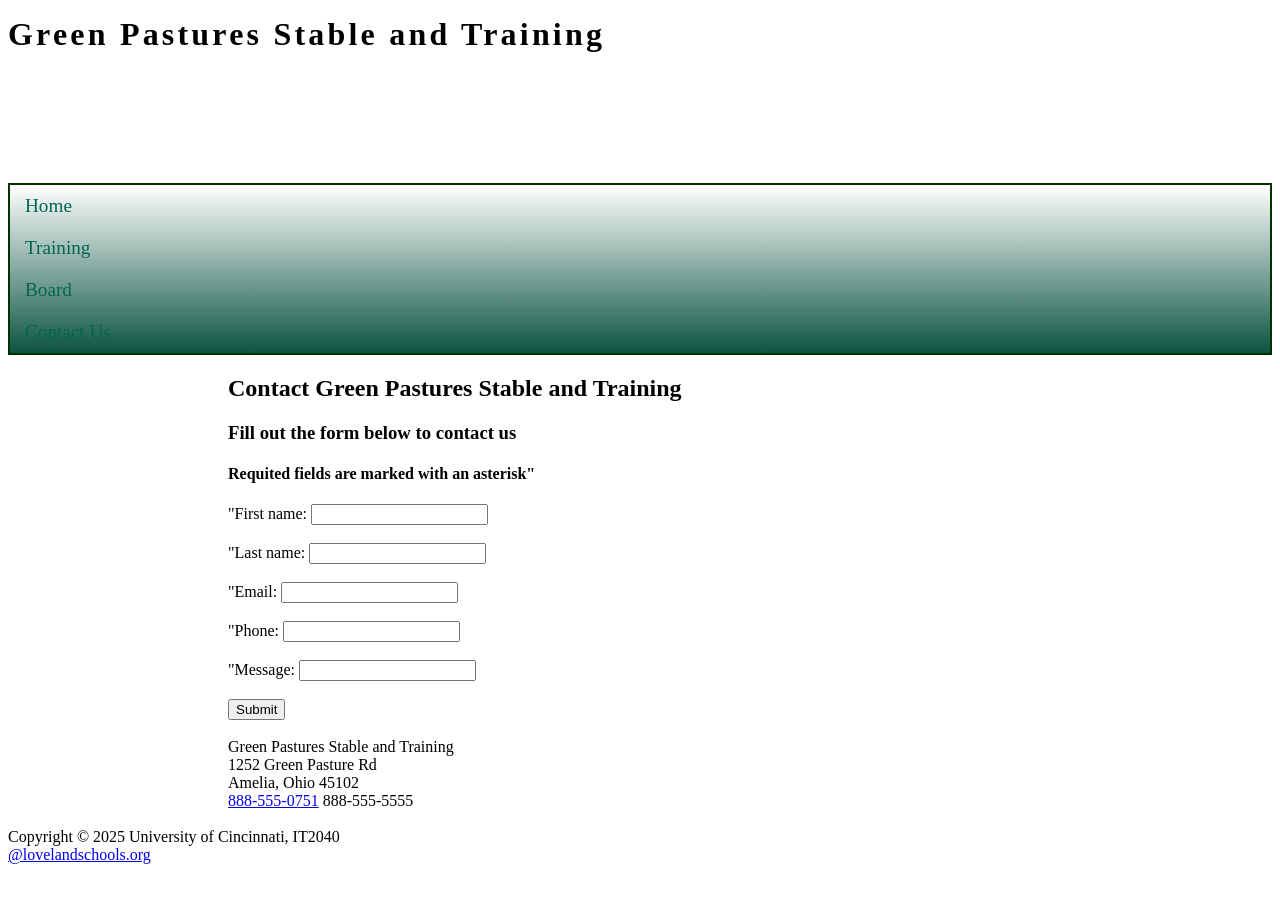
==== contact7.html @ bf7446ba "Update contact7.html" ====
<!DOCTYPE html>
<html lang="en">
	<head>
		<title>Contact Us</title>
		<meta charset="utf-8">
		<link rel="stylesheet" href="lab7_GPST.css">
		

	</head>
	<body>
		
			<header><h1>Green Pastures Stable and Training</h1></header>
			<div id="wrapper">
			<nav>
				<a href="index.html" style="margin: 0px 5px 0px 5px;">Home</a>
				<a href="lab7_training.html" style="margin: 0px 5px 0px 5px;">Training</a>
				<a href="lab7_board.html" style="margin: 0px 5px 0px 5px;">Board</a>
				<a href="contact7.html" style="margin: 0px 5px 0px 5px;">Contact Us</a>
			</nav>
			</div>
			
				<main>
				<h2>Contact Green Pastures Stable and Training</h2>
				<h3>Fill out the form below to contact us</h3>
				<h4>Requited fields are marked with an asterisk"</h4>
				<form>
  <label for="fname">"First name:</label>
  <input type="text" id="fname" name="fname" value=""><br><br>
  <label for="lname">"Last name:</label>
  <input type="text" id="lname" name="lname" value=""><br><br>
   <label for="Email">"Email:</label>
  <input type="Email" id="Email" name="Email" value=""><br><br>
   <label for="Phone">"Phone:</label>
  <input type="Phone" id="Phone" name="Phone" value=""><br><br>
   <label for="Message">"Message:</label>
  <input type="Message" id="Message" name="Message" value=""><br><br>
  <input type="submit" value="Submit">
</form>
				
				
				
				
				<div>
					<br><span class="barn">Green Pastures Stable and Training</span>
					<br><div id="contact">1252 Green Pasture Rd
					<br>Amelia, Ohio 45102
					
				</div>
				<div>
				 <a id=”mobile” href=tel:888-555-0751>888-555-0751</a>
		 <span id=”desktop”>888-555-5555</span>
			</main>
			<footer>
				<br>Copyright &copy; 2025 University of Cincinnati, IT2040<br>
				<a href="mailto:@lovelandschools.org">@lovelandschools.org</a>
				
			</footer>
		</div>
	</body>
</html>
---- lab7_GPST.css ----
* {
  box-sizing: border-box;
}


body {
  background-color: #FFFFFF;
  
}


#wrapper {
  background-color: #0C5442;
  background-image: linear-gradient(#FFFFFF, #0C5442);
  border: 1.5pt solid #003300;
}


header {
  height: 175px;
  padding-top: 0.5em;
  padding-left: 0em;
    padding-bottom: 0.5em;

}


h1 {
  margin-top: 0;
  font-size: 2em;
  letter-spacing: 0.1em;
  margin-left:0;
}

nav {
  padding: 0em;
  font-size: 120%;
  float: left;
  width: auto;
   float: none;
}

nav ul {
  list-style-type: none;
  margin: 0;
  padding-left: 0.75em;
  padding-right: 0.75em;
  font-size: 1.2em;
  padding-top: 0.25em;
  padding-bottom: 0.25em;
  
}



nav a:visited {
  color: #7A7A52;
}

nav a:hover {
  color: #FFFFFF;
}

main {
  background-color: #FFFFFF;
  margin-left: 190px;
  padding-left: 30px;
}

main ul {
}

#homeImage, #boardImage, #trainingImage {
  margin-left: 0px;
  height: 200px;
}

footer {
  margin-left: 0px;
  background-color: #FFFFFF;
}

@media only screen and (max-width: 64em) {
	#mobile {display: inline;}
	#desktop {display: none;}
}
@media only screen and (max-width: 64em) {
	body {margin: 0;
	      background-color: #FFFFFF;}
	#wrapper {min-width: 0;
	          width: auto;
		     box-shadow: none; 
		     border: none;}
}

nav {
	transition: 
  color 3s ease-out;.
	
	
}


header, main, nav, footer, figure, figcaption, aside, section, article {display:block;}

nav li {
  display: block;
  margin: 0;
  border-bottom: 2px solid #330000;
}
nav a {
	color: #00664D;
  display: block;
  padding: 10px; 
  text-decoration: none; 
}

table {
  border: 1.5px solid #006600;
  border-collapse: collapse;
}

td {
 padding: 0.5em;
 border: 1px solid #006600;
}

th {
 padding: 0.5em;
 border: 1px solid #006600;
}
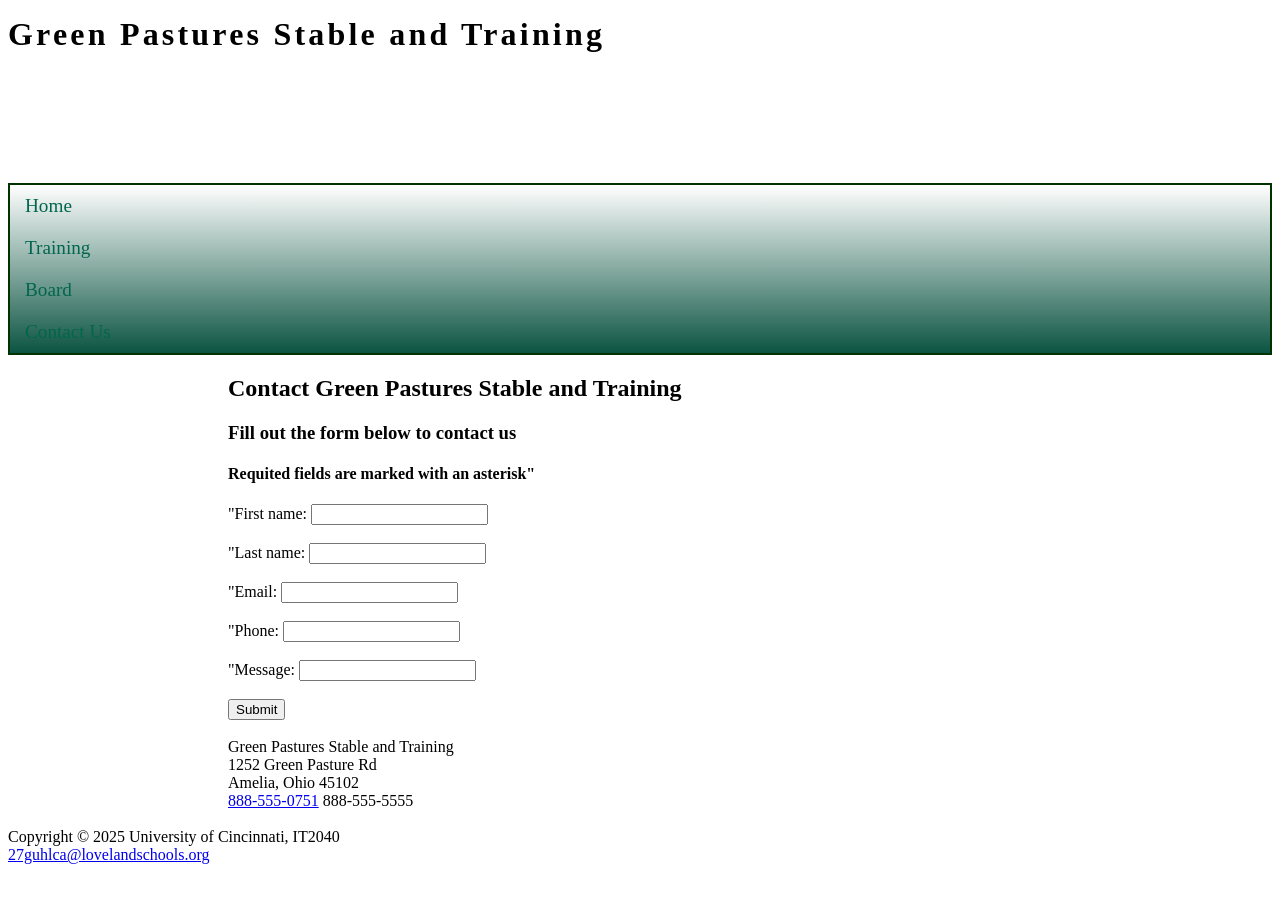
==== commit 709361ff: "Fix form field IDs and email address in contact7.html" ====
--- a/contact7.html
+++ b/contact7.html
@@ -28,12 +28,12 @@
   <input type="text" id="fname" name="fname" value=""><br><br>
   <label for="lname">"Last name:</label>
   <input type="text" id="lname" name="lname" value=""><br><br>
-   <label for="Email">"Email:</label>
-  <input type="Email" id="Email" name="Email" value=""><br><br>
-   <label for="Phone">"Phone:</label>
-  <input type="Phone" id="Phone" name="Phone" value=""><br><br>
-   <label for="Message">"Message:</label>
-  <input type="Message" id="Message" name="Message" value=""><br><br>
+   <label for="ename">"Email:</label>
+  <input type="text" id="ename" name="ename" value=""><br><br>
+   <label for="pname">"Phone:</label>
+  <input type="text" id="pname" name="pname" value=""><br><br>
+   <label for="mname">"Message:</label>
+  <input type="text" id="mname" name="mname" value=""><br><br>
   <input type="submit" value="Submit">
 </form>
 				
@@ -43,18 +43,17 @@
 				<div>
 					<br><span class="barn">Green Pastures Stable and Training</span>
 					<br><div id="contact">1252 Green Pasture Rd
-					<br>Amelia, Ohio 45102
-					
+					<br>Amelia, Ohio 45102	
 				</div>
-				<div>
+				
 				 <a id=”mobile” href=tel:888-555-0751>888-555-0751</a>
 		 <span id=”desktop”>888-555-5555</span>
 			</main>
 			<footer>
 				<br>Copyright &copy; 2025 University of Cincinnati, IT2040<br>
-				<a href="mailto:@lovelandschools.org">@lovelandschools.org</a>
+				<a href="mailto:27guhlca@lovelandschools.org">27guhlca@lovelandschools.org</a>
 				
 			</footer>
-		</div>
+		
 	</body>
 </html>
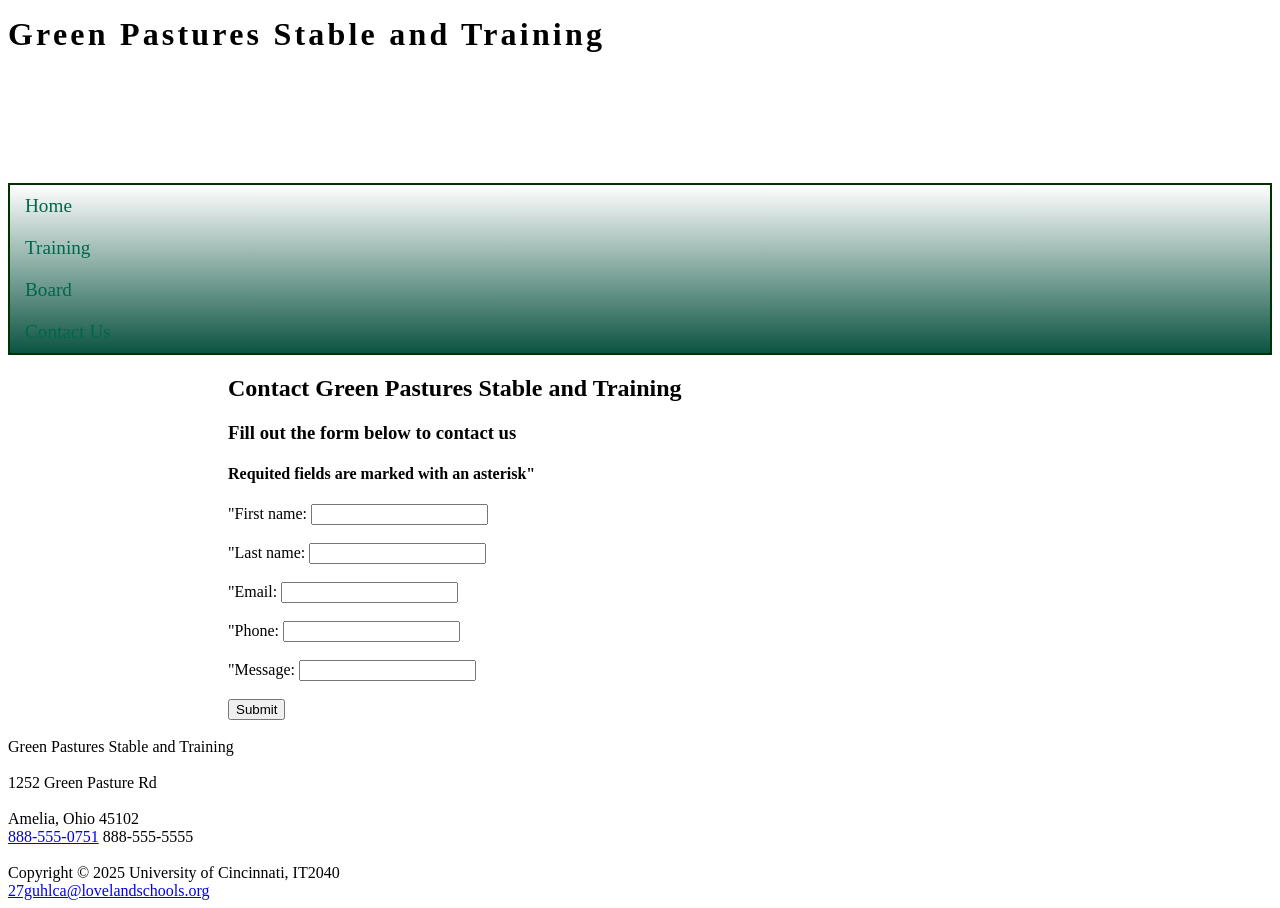
==== commit 0f507584: "Update contact7.html" ====
--- a/contact7.html
+++ b/contact7.html
@@ -36,24 +36,23 @@
   <input type="text" id="mname" name="mname" value=""><br><br>
   <input type="submit" value="Submit">
 </form>
-				
+	</main>			
 				
 				
 				
 				<div>
-					<br><span class="barn">Green Pastures Stable and Training</span>
-					<br><div id="contact">1252 Green Pasture Rd
-					<br>Amelia, Ohio 45102	
+					<br><span class="barn">Green Pastures Stable and Training</span><br>
+					<br><div id="contact">1252 Green Pasture Rd<br>
+					<br>Amelia, Ohio 45102<br>
 				</div>
 				
 				 <a id=”mobile” href=tel:888-555-0751>888-555-0751</a>
 		 <span id=”desktop”>888-555-5555</span>
-			</main>
+			
 			<footer>
 				<br>Copyright &copy; 2025 University of Cincinnati, IT2040<br>
 				<a href="mailto:27guhlca@lovelandschools.org">27guhlca@lovelandschools.org</a>
 				
 			</footer>
-		
 	</body>
 </html>
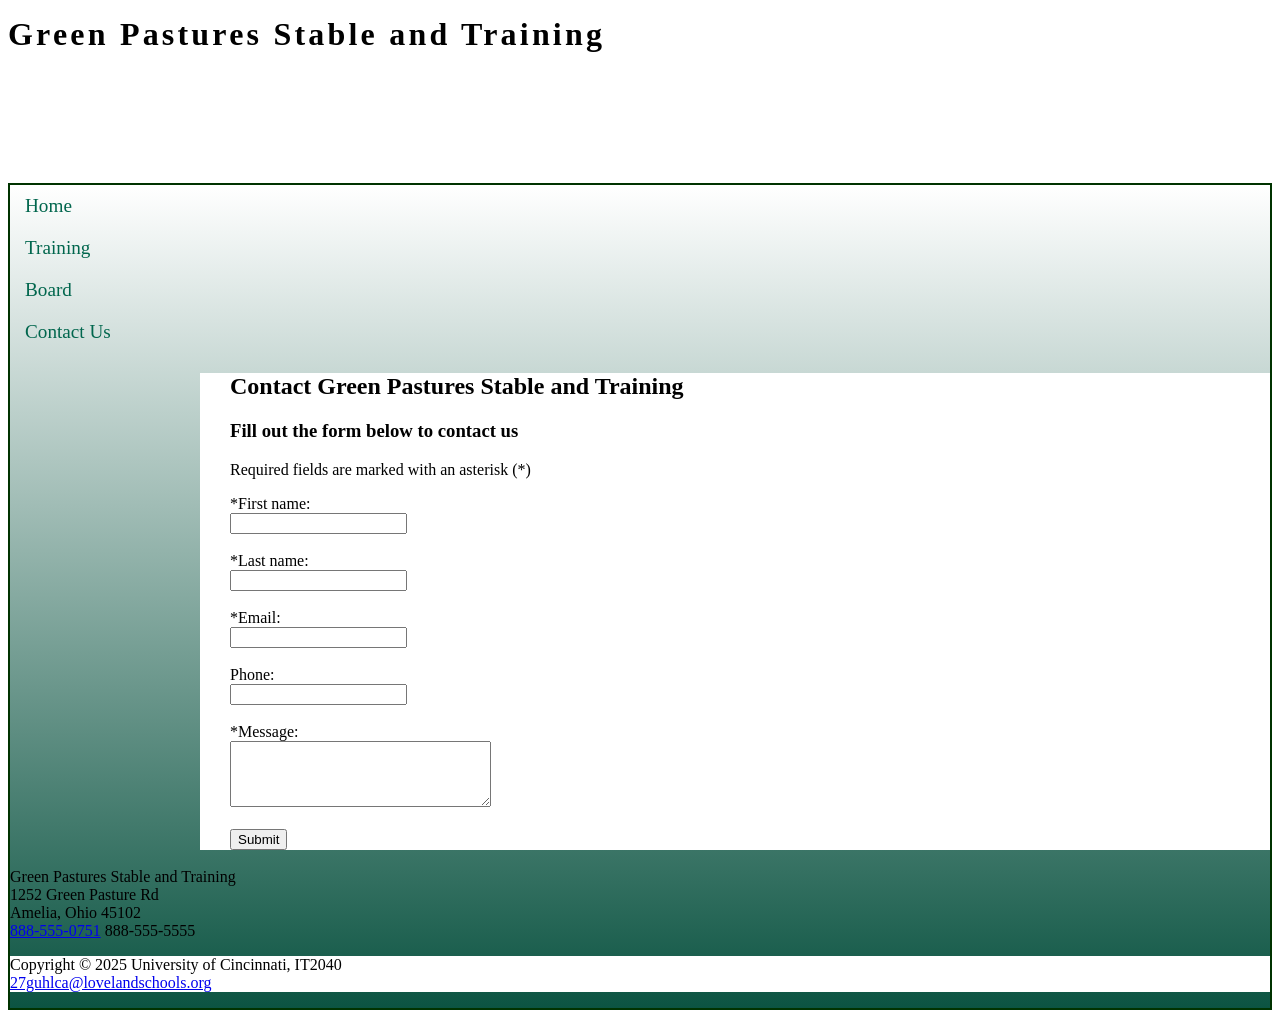
==== commit 8e3ab480: "Revise contact form and add required fields Updated contact form to include required fields and impr" ====
--- a/contact7.html
+++ b/contact7.html
@@ -1,58 +1,62 @@
 <!DOCTYPE html>
 <html lang="en">
-	<head>
-		<title>Contact Us</title>
-		<meta charset="utf-8">
-		<link rel="stylesheet" href="lab7_GPST.css">
-		
+<head>
+    <title>Contact Us</title>
+    <meta charset="utf-8">
+    <link rel="stylesheet" href="lab7_GPST.css">
+</head>
+<body>
+    <header>
+        <h1>Green Pastures Stable and Training</h1>
+    </header>
 
-	</head>
-	<body>
-		
-			<header><h1>Green Pastures Stable and Training</h1></header>
-			<div id="wrapper">
-			<nav>
-				<a href="index.html" style="margin: 0px 5px 0px 5px;">Home</a>
-				<a href="lab7_training.html" style="margin: 0px 5px 0px 5px;">Training</a>
-				<a href="lab7_board.html" style="margin: 0px 5px 0px 5px;">Board</a>
-				<a href="contact7.html" style="margin: 0px 5px 0px 5px;">Contact Us</a>
-			</nav>
-			</div>
-			
-				<main>
-				<h2>Contact Green Pastures Stable and Training</h2>
-				<h3>Fill out the form below to contact us</h3>
-				<h4>Requited fields are marked with an asterisk"</h4>
-				<form>
-  <label for="fname">"First name:</label>
-  <input type="text" id="fname" name="fname" value=""><br><br>
-  <label for="lname">"Last name:</label>
-  <input type="text" id="lname" name="lname" value=""><br><br>
-   <label for="ename">"Email:</label>
-  <input type="text" id="ename" name="ename" value=""><br><br>
-   <label for="pname">"Phone:</label>
-  <input type="text" id="pname" name="pname" value=""><br><br>
-   <label for="mname">"Message:</label>
-  <input type="text" id="mname" name="mname" value=""><br><br>
-  <input type="submit" value="Submit">
-</form>
-	</main>			
-				
-				
-				
-				<div>
-					<br><span class="barn">Green Pastures Stable and Training</span><br>
-					<br><div id="contact">1252 Green Pasture Rd<br>
-					<br>Amelia, Ohio 45102<br>
-				</div>
-				
-				 <a id=”mobile” href=tel:888-555-0751>888-555-0751</a>
-		 <span id=”desktop”>888-555-5555</span>
-			
-			<footer>
-				<br>Copyright &copy; 2025 University of Cincinnati, IT2040<br>
-				<a href="mailto:27guhlca@lovelandschools.org">27guhlca@lovelandschools.org</a>
-				
-			</footer>
-	</body>
+    <div id="wrapper">
+        <nav>
+            <a href="index.html" style="margin: 0px 5px;">Home</a>
+            <a href="lab7_training.html" style="margin: 0px 5px;">Training</a>
+            <a href="lab7_board.html" style="margin: 0px 5px;">Board</a>
+            <a href="contact7.html" style="margin: 0px 5px;">Contact Us</a>
+        </nav>
+
+        <main>
+            <h2>Contact Green Pastures Stable and Training</h2>
+            <h3>Fill out the form below to contact us</h3>
+            <p>Required fields are marked with an asterisk (*)</p>
+            
+            <form method="post" action="submit_form.php">
+                <label for="fname">*First name:</label><br>
+                <input type="text" id="fname" name="fname" required><br><br>
+
+                <label for="lname">*Last name:</label><br>
+                <input type="text" id="lname" name="lname" required><br><br>
+
+                <label for="ename">*Email:</label><br>
+                <input type="email" id="ename" name="ename" required><br><br>
+
+                <label for="pname">Phone:</label><br>
+                <input type="tel" id="pname" name="pname"><br><br>
+
+                <label for="mname">*Message:</label><br>
+                <textarea id="mname" name="mname" rows="4" cols="30" required></textarea><br><br>
+
+                <input type="submit" value="Submit">
+            </form>
+        </main>
+
+        <section id="contact-info">
+            <br><span class="barn">Green Pastures Stable and Training</span><br>
+            <div id="contact">
+                1252 Green Pasture Rd<br>
+                Amelia, Ohio 45102<br>
+            </div>
+            
+            <a id="mobile" href="tel:8885550751">888-555-0751</a>
+            <span id="desktop">888-555-5555</span>
+        </section>
+
+        <footer>
+            <p>Copyright &copy; 2025 University of Cincinnati, IT2040<br>
+            <a href="mailto:27guhlca@lovelandschools.org">27guhlca@lovelandschools.org</a></p>
+        </footer>
+    </div> </body>
 </html>
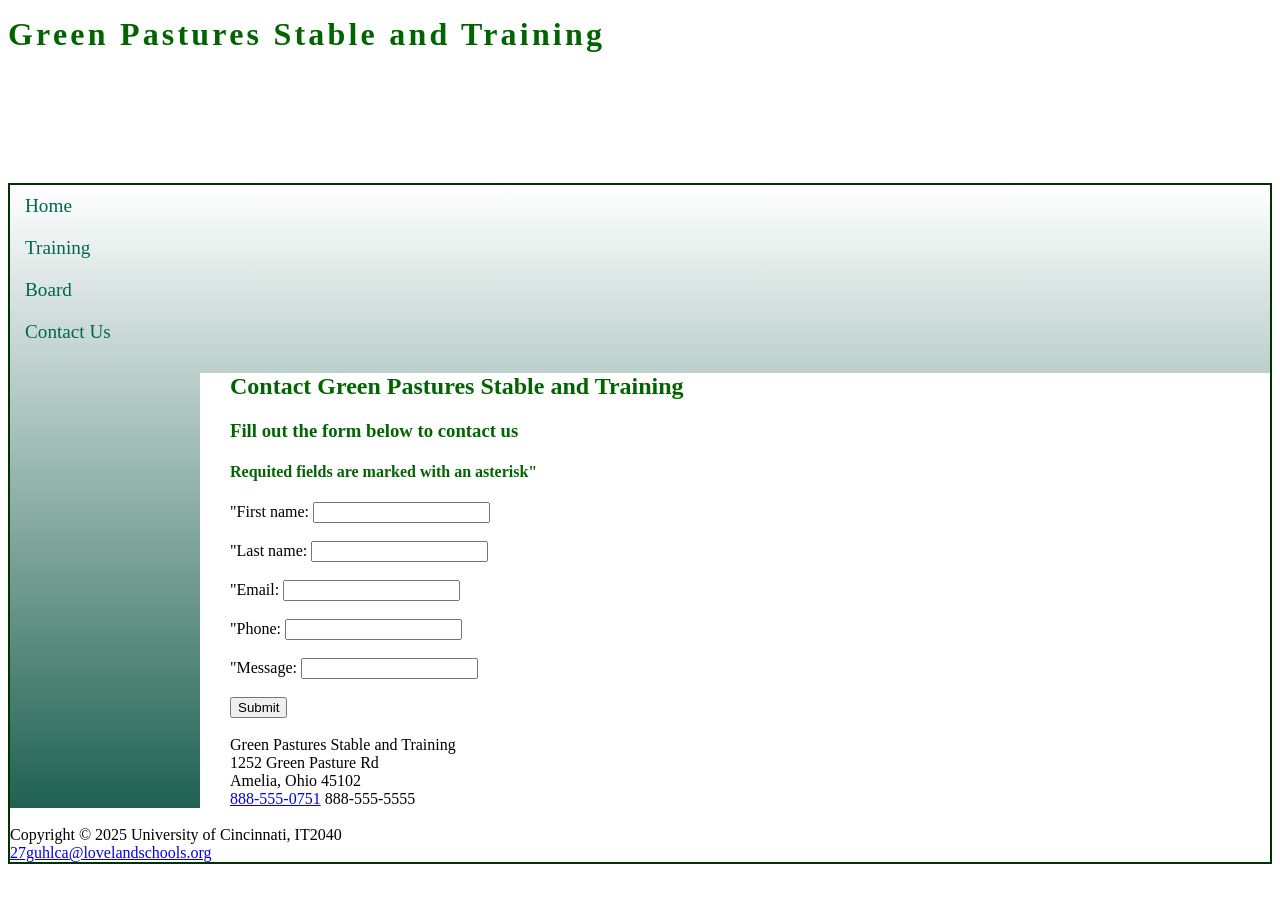
==== commit e7bf711a: "Add files via upload" ====
--- a/contact7.html
+++ b/contact7.html
@@ -1,62 +1,59 @@
 <!DOCTYPE html>
 <html lang="en">
-<head>
-    <title>Contact Us</title>
-    <meta charset="utf-8">
-    <link rel="stylesheet" href="lab7_GPST.css">
-</head>
-<body>
-    <header>
-        <h1>Green Pastures Stable and Training</h1>
-    </header>
+	<head>
+		<title>Contact Us</title>
+		<meta charset="utf-8">
+		<link rel="stylesheet" href="lab7_GPST.css">
+		
 
-    <div id="wrapper">
-        <nav>
-            <a href="index.html" style="margin: 0px 5px;">Home</a>
-            <a href="lab7_training.html" style="margin: 0px 5px;">Training</a>
-            <a href="lab7_board.html" style="margin: 0px 5px;">Board</a>
-            <a href="contact7.html" style="margin: 0px 5px;">Contact Us</a>
-        </nav>
-
-        <main>
-            <h2>Contact Green Pastures Stable and Training</h2>
-            <h3>Fill out the form below to contact us</h3>
-            <p>Required fields are marked with an asterisk (*)</p>
-            
-            <form method="post" action="submit_form.php">
-                <label for="fname">*First name:</label><br>
-                <input type="text" id="fname" name="fname" required><br><br>
-
-                <label for="lname">*Last name:</label><br>
-                <input type="text" id="lname" name="lname" required><br><br>
-
-                <label for="ename">*Email:</label><br>
-                <input type="email" id="ename" name="ename" required><br><br>
-
-                <label for="pname">Phone:</label><br>
-                <input type="tel" id="pname" name="pname"><br><br>
-
-                <label for="mname">*Message:</label><br>
-                <textarea id="mname" name="mname" rows="4" cols="30" required></textarea><br><br>
-
-                <input type="submit" value="Submit">
-            </form>
-        </main>
-
-        <section id="contact-info">
-            <br><span class="barn">Green Pastures Stable and Training</span><br>
-            <div id="contact">
-                1252 Green Pasture Rd<br>
-                Amelia, Ohio 45102<br>
-            </div>
-            
-            <a id="mobile" href="tel:8885550751">888-555-0751</a>
-            <span id="desktop">888-555-5555</span>
-        </section>
-
-        <footer>
-            <p>Copyright &copy; 2025 University of Cincinnati, IT2040<br>
-            <a href="mailto:27guhlca@lovelandschools.org">27guhlca@lovelandschools.org</a></p>
-        </footer>
-    </div> </body>
+	</head>
+	<body>
+		
+			<header> <h1 style="color:Darkgreen;">Green Pastures Stable and Training</h1></header>
+			<div id="wrapper">
+			<nav>
+				<a href="lab7_index.html" style="margin: 0px 5px 0px 5px;">Home</a>
+				<a href="lab7_training.html" style="margin: 0px 5px 0px 5px;">Training</a>
+				<a href="lab7_board.html" style="margin: 0px 5px 0px 5px;">Board</a>
+				<a href="contact7.html" style="margin: 0px 5px 0px 5px;">Contact Us</a>
+			</nav>
+			
+			
+				<main>
+				 <h2 style="color:Darkgreen;">Contact Green Pastures Stable and Training</h2>
+				 <h3 style="color:Darkgreen;">Fill out the form below to contact us</h3>
+				 <h4 style="color:Darkgreen;">Requited fields are marked with an asterisk"</h4>
+				<form>
+  <label for="fname">"First name:</label>
+  <input type="text" id="fname" name="fname" value=""><br><br>
+  <label for="lname">"Last name:</label>
+  <input type="text" id="lname" name="lname" value=""><br><br>
+   <label for="lname">"Email:</label>
+  <input type="text" id="lname" name="lname" value=""><br><br>
+   <label for="lname">"Phone:</label>
+  <input type="text" id="lname" name="lname" value=""><br><br>
+   <label for="lname">"Message:</label>
+  <input type="text" id="lname" name="lname" value=""><br><br>
+  <input type="submit" value="Submit">
+</form>
+				
+				
+				
+				
+				<div>
+					<br><span class="barn">Green Pastures Stable and Training</span>
+					<br><div id="contact">1252 Green Pasture Rd
+					<br>Amelia, Ohio 45102
+					
+				</div>
+				 <a id=”mobile” href=tel:888-555-0751>888-555-0751</a>
+		 <span id=”desktop”>888-555-5555</span>
+			</main>
+			<footer>
+				<br>Copyright &copy; 2025 University of Cincinnati, IT2040<br>
+				<a href="mailto:@27guhlcalovelandschools.org">27guhlca@lovelandschools.org</a>
+				
+			</footer>
+		</div>
+	</body>
 </html>
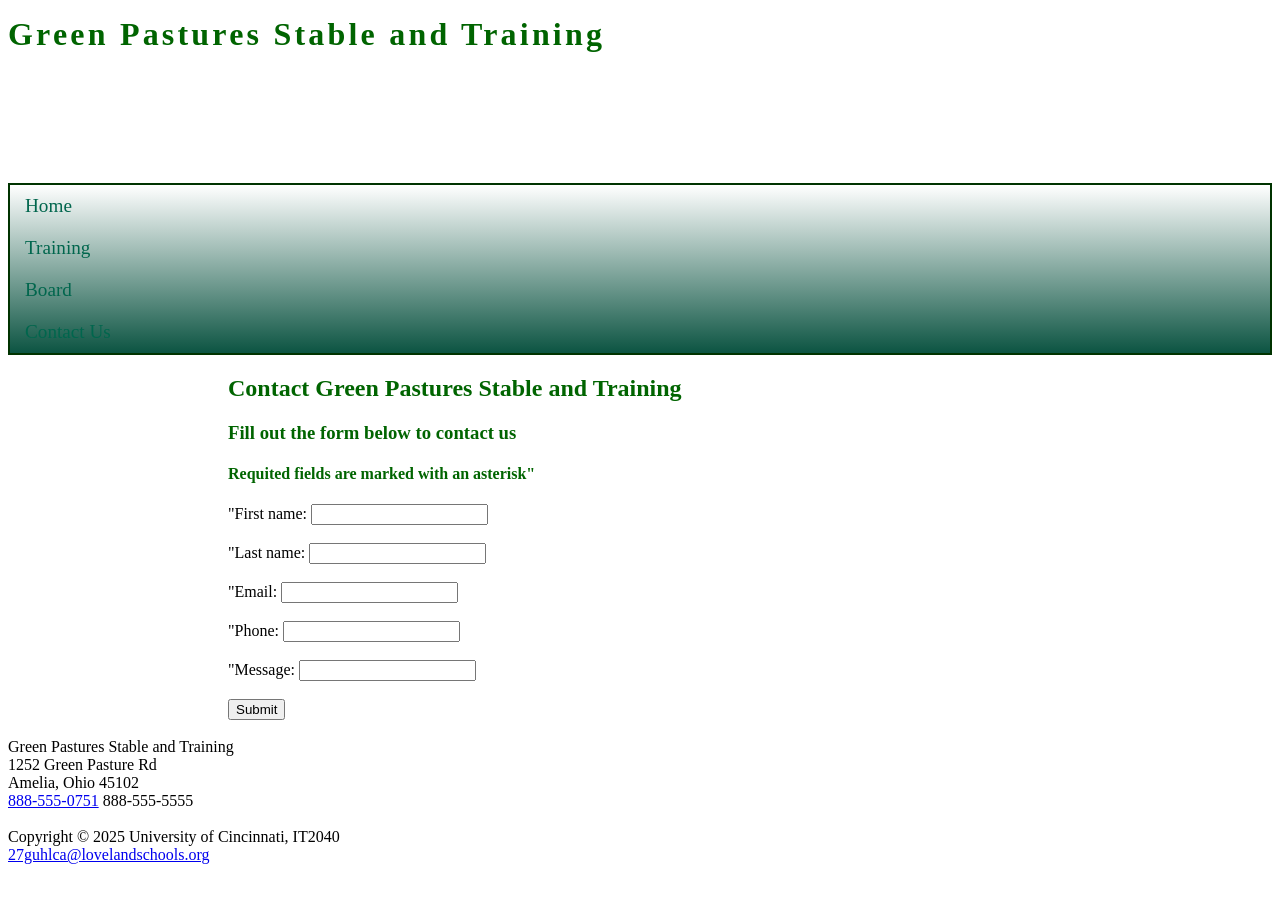
==== commit d5ce552e: "Update contact7.html" ====
--- a/contact7.html
+++ b/contact7.html
@@ -12,12 +12,12 @@
 			<header> <h1 style="color:Darkgreen;">Green Pastures Stable and Training</h1></header>
 			<div id="wrapper">
 			<nav>
-				<a href="lab7_index.html" style="margin: 0px 5px 0px 5px;">Home</a>
+				<a href="index.html" style="margin: 0px 5px 0px 5px;">Home</a>
 				<a href="lab7_training.html" style="margin: 0px 5px 0px 5px;">Training</a>
 				<a href="lab7_board.html" style="margin: 0px 5px 0px 5px;">Board</a>
 				<a href="contact7.html" style="margin: 0px 5px 0px 5px;">Contact Us</a>
 			</nav>
-			
+			</div>
 			
 				<main>
 				 <h2 style="color:Darkgreen;">Contact Green Pastures Stable and Training</h2>
@@ -27,16 +27,16 @@
   <label for="fname">"First name:</label>
   <input type="text" id="fname" name="fname" value=""><br><br>
   <label for="lname">"Last name:</label>
-  <input type="text" id="lname" name="lname" value=""><br><br>
-   <label for="lname">"Email:</label>
-  <input type="text" id="lname" name="lname" value=""><br><br>
-   <label for="lname">"Phone:</label>
-  <input type="text" id="lname" name="lname" value=""><br><br>
-   <label for="lname">"Message:</label>
+  <input type="text" id="ename" name="ename" value=""><br><br>
+   <label for="ename">"Email:</label>
+  <input type="text" id="pname" name="pname" value=""><br><br>
+   <label for="pname">"Phone:</label>
+  <input type="text" id="mname" name="mname" value=""><br><br>
+   <label for="mname">"Message:</label>
   <input type="text" id="lname" name="lname" value=""><br><br>
   <input type="submit" value="Submit">
 </form>
-				
+			</main>			
 				
 				
 				
@@ -48,7 +48,7 @@
 				</div>
 				 <a id=”mobile” href=tel:888-555-0751>888-555-0751</a>
 		 <span id=”desktop”>888-555-5555</span>
-			</main>
+	
 			<footer>
 				<br>Copyright &copy; 2025 University of Cincinnati, IT2040<br>
 				<a href="mailto:@27guhlcalovelandschools.org">27guhlca@lovelandschools.org</a>
--- a/lab7_GPST.css
+++ b/lab7_GPST.css
@@ -129,4 +129,14 @@
 th {
  padding: 0.5em;
  border: 1px solid #006600;
-}+}
+
+ #gallery ul {
+            list-style-type: none;
+            padding: 0;
+			
+			 }
+ #gallery li {
+            display: inline-block;
+            margin: 5px;
+			 }
